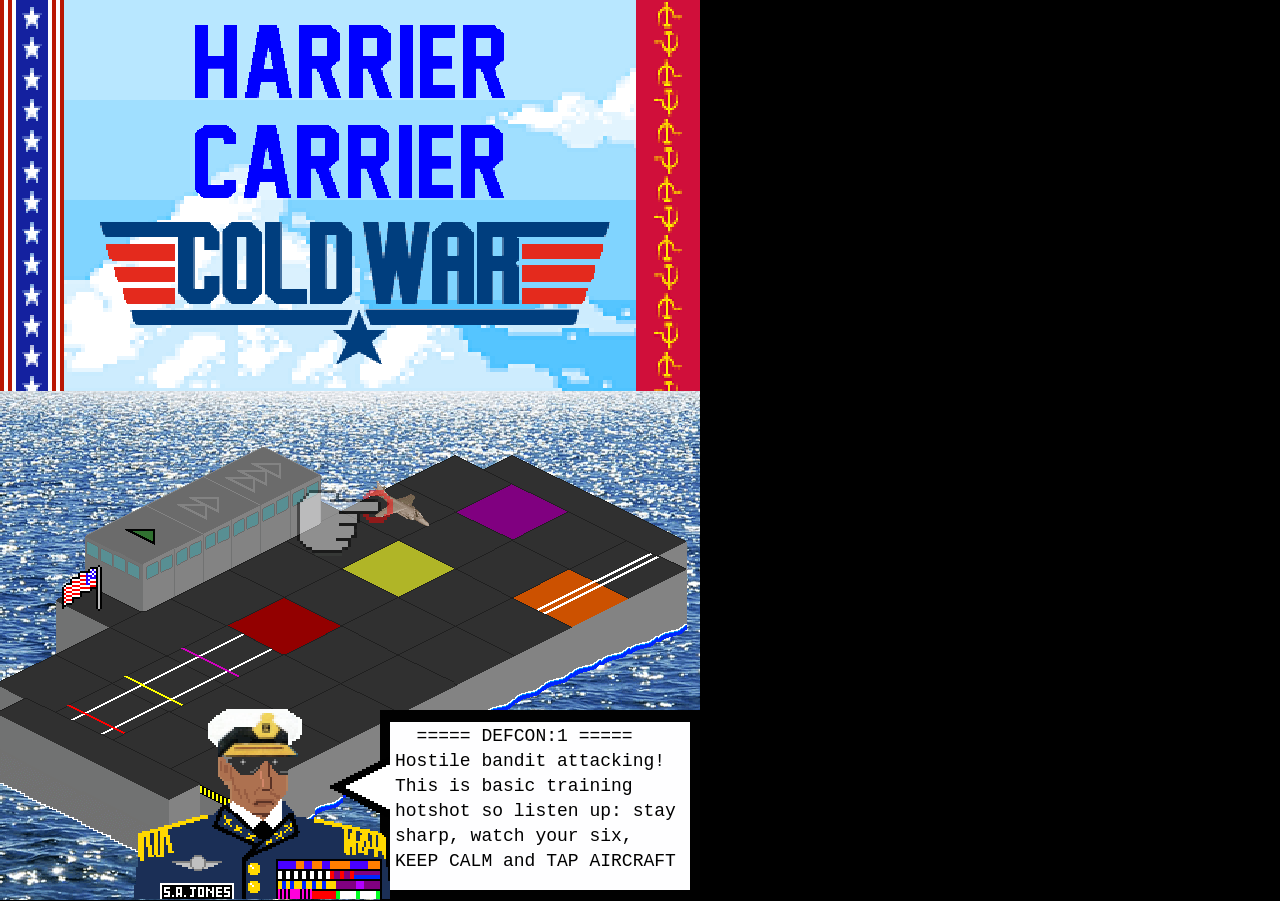
==== index.html @ d824b1bc "Own repo on GitHub Pages: game history kept from the website's game/ folder; index.htm renamed index" ====
<!DOCTYPE html>
<html lang="en">
<head>
		<meta charset="utf-8">
		<title>Play Harrier Carrier</title>
		<meta name="apple-mobile-web-app-capable" content="yes">
		<meta name="keywords" content="Harrier Carrier, Cold War, strategy, puzzle, tower defense, HTML5 game, Phaser"/>
        <meta name="description" content="Play Harrier Carrier in your browser: a Cold War strategy puzzle tower defense game." />
		<meta name="apple-mobile-web-app-status-bar-style" content="black-translucent">
		<link rel="shortcut icon" href="assets/ico.ico">
		<meta name="viewport" content="user-scalable=0, initial-scale=1, minimum-scale=1, maximum-scale=1, width=device-width, minimal-ui=1">
		<link rel="apple-touch-icon" href="/apple-touch-icon.png">
		<style type="text/css">
			body {
				margin: 0px 0px 1px 0px; /* the extra 1px allows the iOS inner/outer check to work */
				font-family: Arial;
				font-size: 30px;
                background-color: #000000;
                height: 100%;
			}
		</style>

		<!-- libraries -->
		<script src="lib/phaser.min.js"></script>                  <!-- Phaser 2.6.2 -->
		<script src="lib/phaser-plugin-isometric.min.js"></script> <!-- Phaser Isometric 0.9.4 -->
		<script src="lib/pathfinding-browser.min.js"></script>     <!-- PathFinding.js -->
		<script src="lib/howler.core.min.js"></script>             <!-- howler.js 2.2.4 -->

		<!-- the game: order matters, main.js last -->
		<script src="js/config.js"></script>
		<script src="js/levels.js"></script>
		<script src="js/state.js"></script>
		<script src="js/audio.js"></script>
		<script src="js/aircraft.js"></script>
		<script src="js/draw.js"></script>
		<script src="js/deck.js"></script>
		<script src="js/stack.js"></script>
		<script src="js/waves.js"></script>
		<script src="js/menu.js"></script>
		<script src="js/tutorial.js"></script>
		<script src="js/main.js"></script>
</head>
<body></body>
</html>
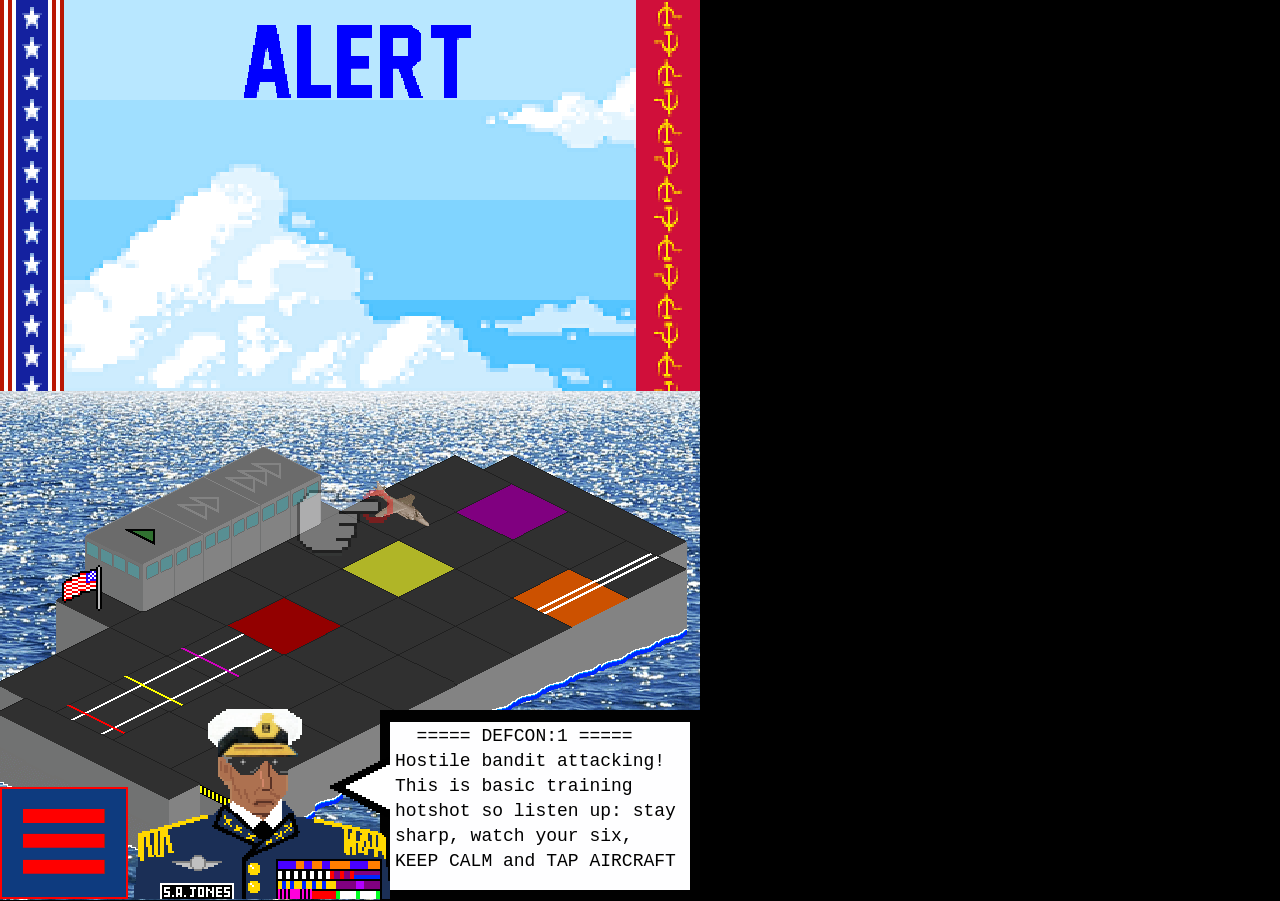
==== commit f53c7265: "Tall phones: game at the bottom of the screen with extra sky above, instead of black below Co-Author" ====
--- a/index.html
+++ b/index.html
@@ -17,6 +17,34 @@
 				font-size: 30px;
                 background-color: #000000;
                 height: 100%;
+			}
+
+			/*
+			 * Phones taller than the game (it is 700 x 900, so narrower than 7:9):
+			 * the game sits at the bottom of the screen, nearest the thumbs, and extra sky fills the space above it.
+			 * The game fills the width here, so 100vw is 700 game pixels and 1 cloud strip is 100 game pixels (14.286vw).
+			 */
+			@media (max-aspect-ratio: 7/9) {
+				html, body {
+					height: 100%;
+					overflow: hidden; /* never a page to scroll, whatever size the browser bars leave */
+				}
+				body {
+					margin: 0;
+					display: flex;
+					flex-direction: column;
+					justify-content: flex-end; /* the canvas goes to the bottom */
+					align-items: flex-start;   /* the canvas keeps the width the game gives it */
+					background-color: #B8E7FF; /* the sky colour at the top of the game, so no join shows */
+					background-image: url(assets/cloud_1.png), url(assets/cloud_1.png), url(assets/cloud_1.png);
+					background-repeat: no-repeat;
+					background-size: 143.4vw 14.286vw; /* same stretch as the clouds in the game */
+					background-position:
+						-60vw  calc(100% - 128.6vw - 4vw),   /* just above the game */
+						-5vw   calc(100% - 128.6vw - 30vw),  /* higher up */
+						-80vw  calc(100% - 128.6vw - 60vw);  /* near the top */
+					image-rendering: pixelated;
+				}
 			}
 		</style>
 
